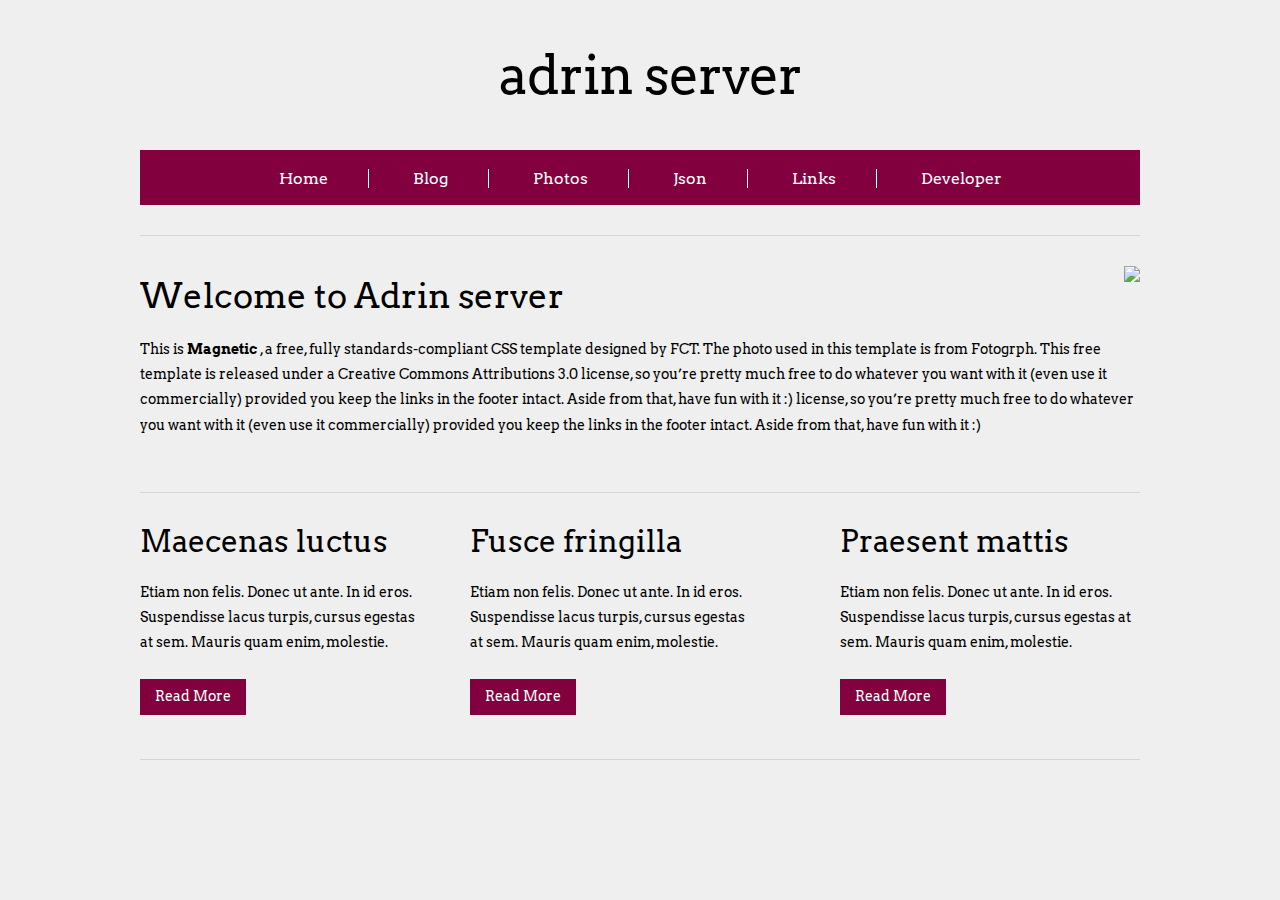
==== HTTP-Server/Website/index.html @ b8a90bcc "Create server" ====
<!DOCTYPE html PUBLIC "-//W3C//DTD XHTML 1.0 Strict//EN" "http://www.w3.org/TR/xhtml1/DTD/xhtml1-strict.dtd">

<html xmlns="http://www.w3.org/1999/xhtml">
<head>
<meta name="keywords" content="" />
<meta name="description" content="" />
<meta http-equiv="content-type" content="text/html; charset=utf-8" />
<title>Adrin server</title>
<link href="http://fonts.googleapis.com/css?family=Arvo" rel="stylesheet" type="text/css" />
<link href="style.css" rel="stylesheet" type="text/css" media="screen" />
<script type="text/javascript" src="jquery/jquery-1.4.2.min.js"></script>
<script type="text/javascript" src="jquery/jquery.gallerax-0.2.js"></script>
<style type="text/css">
@import "gallery.css";
</style>
</head>
<body>
<div id="wrapper">
	<div id="header">
		<div id="logo">
			<h1><a href="#">Adrin server</a></h1>
		</div>
	</div>
	<!-- end #header -->
	<div id="menu">
		<ul>
			<li class="current_page_item"><a href="#">Home</a></li>
			<li><a href="#">Blog</a></li>
			<li><a href="#">Photos</a></li>
			<li><a href="#">Json</a></li>
			<li><a href="#">Links</a></li>
			<li class="last"><a href="#">Developer</a></li>
		</ul>
	</div>
	<div id="banner">
	<img src="images/Adrin.png" align="right"/>
		<div id="welcome">
			<h2 class="title"><a href="#">Welcome to Adrin server</a></h2>
			<div class="entry">
				
				<p>This is <strong>Magnetic </strong>, a free, fully standards-compliant CSS template designed by <a href="http://www.freecsstemplates.org">FCT</a>.  The photo used in this template is from <a href="http://fotogrph.com/">Fotogrph</a>.  This free template is released under a Creative Commons Attributions 3.0
				</a> license, so you’re pretty much free to do whatever you want with it (even use it commercially) provided you keep the links in the footer intact. Aside from that, have fun with it :)
				</a> license, so you’re pretty much free to do whatever you want with it (even use it commercially) provided you keep the links in the footer intact. Aside from that, have fun with it :)
				
				</p>


			</div>
		</div>
	</div>
	<div id="three-columns">
		<div id="column1">
			<h2>Maecenas luctus</h2>
			<p>Etiam non felis. Donec ut ante. In id eros. Suspendisse lacus turpis, cursus egestas at sem. Mauris quam enim, molestie.</p>
			<p><a href="#" class="link-style">Read More</a></p>
		</div>
		<div id="column2">
			<h2>Fusce fringilla</h2>
			<p>Etiam non felis. Donec ut ante. In id eros. Suspendisse lacus turpis, cursus egestas at sem. Mauris quam enim, molestie.</p>
			<p><a href="#" class="link-style">Read More</a></p>
		</div>
		<div id="column3">
			<h2>Praesent mattis</h2>
			<p>Etiam non felis. Donec ut ante. In id eros. Suspendisse lacus turpis, cursus egestas at sem. Mauris quam enim, molestie.</p>
			<p><a href="#" class="link-style">Read More</a></p>
		</div>
	</div>
<!-- end #footer -->
</body>
</html>
---- HTTP-Server/Website/style.css ----
/*
Design by Free CSS Templates
http://www.freecsstemplates.org
Released for free under a Creative Commons Attribution 2.5 License
*/

body {
	margin: 0;
	padding: 0;
	background: #EFEFEF url(images/main-bg.jpg) repeat;
	font-family: 'Arvo', serif;
	font-size: 14px;
	color: #000000;
}

h1, h2, h3 {
	margin: 0;
	padding: 0;
	font-weight: normal;
	color: #221D1D;
}

h1 {
	font-size: 2em;
}

h2 {
	font-size: 2.4em;
}

h3 {
	font-size: 1.6em;
}

p, ul, ol {
	margin-top: 0;
	line-height: 180%;
}

ul, ol {
}

a {
	text-decoration: none;
	color: #091478;
}

a:hover {
}

#wrapper {
	padding: 0;
	background: url(images/main-image-bg.jpg) no-repeat center top;
}

/* Header */

#header {
	width: 940px;
	height: 150px;
	margin: 0 auto;
}

/* Logo */

#logo {
	width: 960px;
	height: 150px;
	margin: 0px auto 30px auto;
	color: #000000;
}

#logo h1, #logo p {
	margin: 0;
	padding: 0;
}

#logo h1 {
	line-height: 150px;
	letter-spacing: -1px;
	text-align: center;
	text-transform: lowercase;
	font-size: 3.8em;
}

#logo p {
	float: left;
	margin: 0;
	padding: 26px 0 0 10px;
	text-align: center;
	color: #000000;
} 

#logo p a {
	color: #000000;
}

#logo a {
	border: none;
	background: none;
	text-decoration: none;
	color: #000000;
}

/* Search */

#search {
	float: right;
	width: 280px;
	height: 60px;
	padding: 20px 0px 0px 0px;
	background: #323435;
	border-bottom: 4px solid #0974C4;
}

#search form {
	height: 41px;
	margin: 0;
	padding: 10px 0 0 20px;
}

#search fieldset {
	margin: 0;
	padding: 0;
	border: none;
}

#search-text {
	width: 170px;
	padding: 6px 5px 2px 5px;
	border: none;
	background: #000000;
	text-transform: lowercase;
	font: normal 11px Arial, Helvetica, sans-serif;
	color: #464032;
}

#search-submit {
	width: 50px;
	height: 23px;
	border: 1px solid #525252;
	background: #525252;
	font-weight: bold;
	font-size: 10px;
	color: #000000;
}

/* Menu */

#menu {
	overflow: hidden;
	width: 1000px;
	padding: 15px 0px;
	margin: 0px auto 30px auto;
	background: #83003E;
	font-size: 20px;
	color: #000000;
}

#menu ul {
	margin: 0px 0px 0px 0px;
	padding: 0px 0px;
	list-style: none;
	line-height: normal;
	text-align: center;
}

#menu li {
	display: inline-block;
	border-right: 1px solid #FFFFFF;
}

#menu a {
	display: block;
	padding: 0px 40px 0px 40px;
	text-decoration: none;
	text-align: center;
	font-size: 16px;
	font-weight:400;
	color: #FFFFFF;
	border: none;
}

#menu a:hover, #menu .current_page_item a {
	text-decoration: none;
}

#menu .current_page_item a {
	color: #FFFFFF;
}

#menu .last {
	border-right: none;
}

/* Page */

#page {
	overflow: hidden;
	width: 940px;
	margin: 0px auto;
	padding: 30px 30px;
	background: #FFFFFF;
	border: 1px solid #D4D4D4;
}

/* Content */

#content {
	float: left;
	width: 600px;
	padding: 10px 0px 0px 0px;
}

.post {
}

.post .title {
	margin-bottom: 10px;
	padding: 12px 0px 20px 0px;
	letter-spacing: -1px;
	color: #101010;
}

.post .title a {
	color: #101010;
	border: none;
}

.post .meta {
	height: 30px;
	border-bottom: 1px solid #292929;
	margin: 0px;
	padding: 0px 0px 0px 0px;
	text-align: left;
	font-family: Arial, Helvetica, sans-serif;
	font-size: 13px;
	font-weight: bold;
}

.post .meta .date {
	float: left;
	height: 24px;
	padding: 3px 15px;
	color: #BBBBBB;
}

.post .meta .posted {
	float: right;
	height: 24px;
	padding: 3px 15px;
	color: #BBBBBB;
}

.post .meta a {
	color: #BBBBBB;
}

.post .entry {
	padding: 0px 0px 20px 0px;
	padding-bottom: 20px;
	text-align: justify;
}

.links {
	padding-top: 20px;
	font-size: 12px;
	font-weight: bold;
}

/* Sidebar */

#sidebar {
	float: right;
	width: 280px;
	padding: 30px 0px 0px 0px;
	color: #383838;
}

#sidebar ul {
	margin: 0;
	padding: 0;
	list-style: none;
}

#sidebar li {
	margin: 0;
	padding: 0;
}

#sidebar li ul {
	margin: 0px 0px;
	padding-bottom: 30px;
}

#sidebar li li {
	line-height: 35px;
	border-bottom: 1px dotted #D4D4D4;
	margin: 0px 0px;
	border-right: none;
}

#sidebar li a {
	background: url(images/img03.gif) no-repeat left 6px;
}

#sidebar li li span {
	display: block;
	margin-top: -20px;
	padding: 0;
	font-size: 11px;
	font-style: italic;
}

#sidebar h2 {
	padding: 0px 0px 30px 0px;
	letter-spacing: -1px;
	font-size: 1.8em;
	color: #101010;
}

#sidebar p {
	margin: 0 0px;
	padding: 10px 30px 20px 30px;
	text-align: justify;
}

#sidebar a {
	border: none;
	color: #383838;
}

#sidebar a:hover {
	text-decoration: underline;
	color: #181818;
}

/* Calendar */

#calendar {
}

#calendar_wrap {
	padding: 20px;
}

#calendar table {
	width: 100%;
}

#calendar tbody td {
	text-align: center;
}

#calendar #next {
	text-align: right;
}

/* Footer */

#footer {
	overflow: hidden;
	width: 1000px;
	height: 200px;
	margin: 0 auto;
	padding: 40px 0 15px 0;
}

#footer p {
	margin: 0;
	padding-top: 20px;
	line-height: normal;
	text-align: center;
	color: #000000;
}

#footer a {
	color: #000000;
}

#three-columns {
	overflow: hidden;
	width: 1000px;
	margin: 0px auto;
	padding: 30px 0px;
	border-bottom: 1px solid #D4D4D4;
	color: #000000;
}

#three-columns h2 {
	padding: 0px 0px 20px 0px;
	font-size: 30px;
	color: #000000;
}

#three-columns #column1 {
	float: left;
	width: 290px;
	margin-right: 40px;
}

#three-columns #column2 {
	float: left;
	width: 290px;
}

#three-columns #column3 {
	float: right;
	width: 300px;
}

.link-style {
	display: inline-block;
	margin-top: 10px;
	padding: 5px 15px;
	background: #83003E;
	color: #FFFFFF;
}


.link-style2 {
	display: inline-block;
	margin-top: 10px;
	padding: 10px 25px;
	background: #83003E;
	font-size: 20px;
	color: #FFFFFF;
}

#welcome {
	width: 1000px;
	margin: 0px auto;
	padding: 10px 0px;
}

#welcome h2 {
	padding: 0px 0px 20px 0px;
}

#welcome h2 a {
	color: #000000;
}

#welcome a {
	color: #000000;
}

#banner {
	overflow: hidden;
	width: 1000px;
	margin: 0px auto;
	padding: 30px 0px;
	border-top: 1px solid #D4D4D4;
	border-bottom: 1px solid #D4D4D4;
}


#two-columns {
	overflow: hidden;
	width: 1000px;
	margin: 0px auto;
	padding: 30px 0px;
}

#two-columns #col1 {
	float: left;
	width: 660px;
	color: #000000;
}


#two-columns #col2 {
	float: right;
	width: 320px;
}

#two-columns h2 {
	padding: 0px 0px 20px 0px;
	color: #000000;
}


#two-columns .image-style {
}


#two-columns .text-style {
	padding-bottom: 10px;
	border: 10px solid #000000;
	text-align: center;
	font-size: 20px;
}
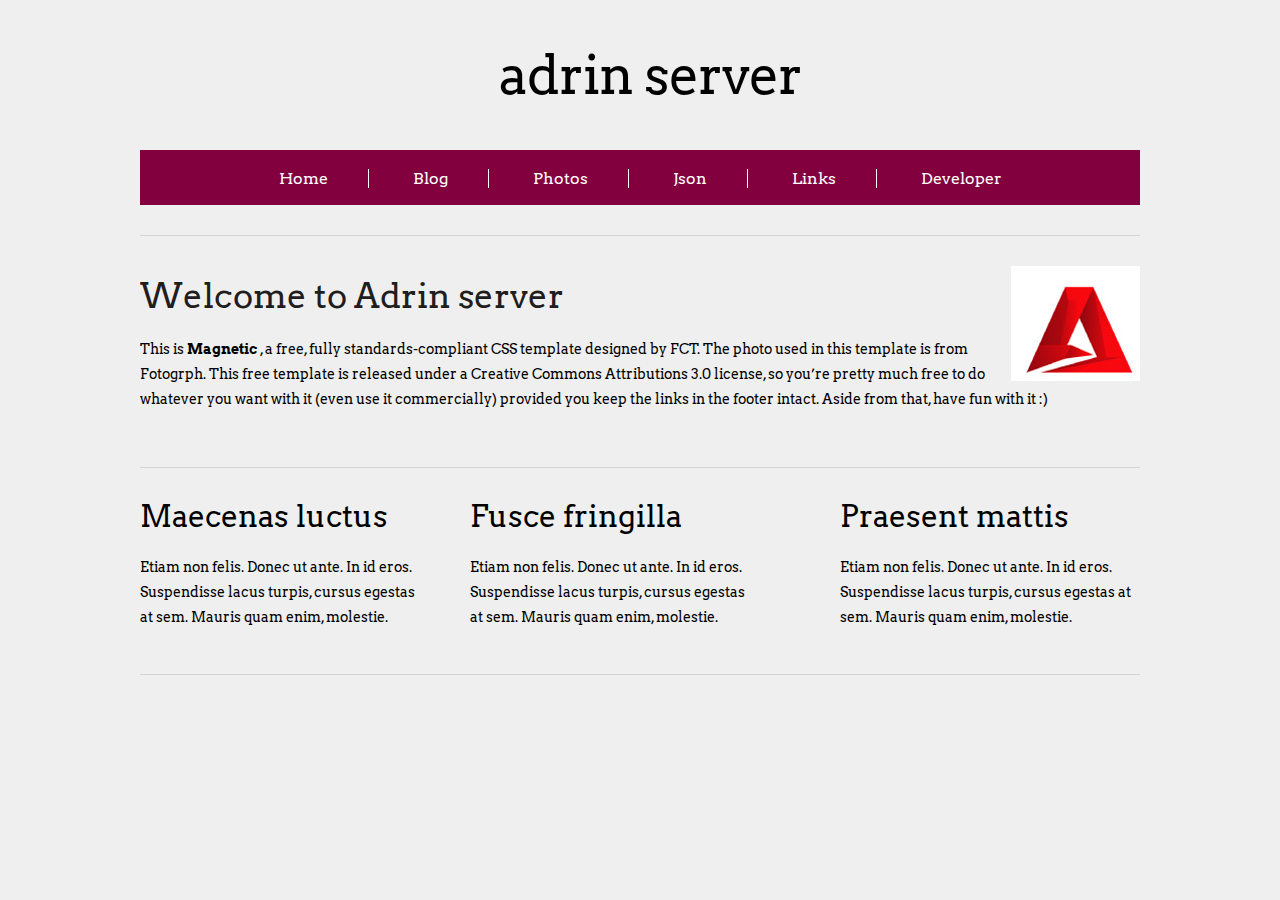
==== commit 7bb12d78: "Rewrite server" ====
--- a/HTTP-Server/Website/index.html
+++ b/HTTP-Server/Website/index.html
@@ -7,11 +7,210 @@
 <meta http-equiv="content-type" content="text/html; charset=utf-8" />
 <title>Adrin server</title>
 <link href="http://fonts.googleapis.com/css?family=Arvo" rel="stylesheet" type="text/css" />
-<link href="style.css" rel="stylesheet" type="text/css" media="screen" />
-<script type="text/javascript" src="jquery/jquery-1.4.2.min.js"></script>
-<script type="text/javascript" src="jquery/jquery.gallerax-0.2.js"></script>
 <style type="text/css">
-@import "gallery.css";
+body {
+	margin: 0;
+	padding: 0;
+	background: #EFEFEF url(images\\main-bg.jpg) repeat;
+	font-family: 'Arvo', serif;
+	font-size: 14px;
+	color: #000000;
+}
+
+h1, h2, h3 {
+	margin: 0;
+	padding: 0;
+	font-weight: normal;
+	color: #221D1D;
+}
+
+h1 {
+	font-size: 2em;
+}
+
+h2 {
+	font-size: 2.4em;
+}
+
+h3 {
+	font-size: 1.6em;
+}
+
+p, ul, ol {
+	margin-top: 0;
+	line-height: 180%;
+}
+
+ul, ol {
+}
+
+a {
+	text-decoration: none;
+	color: #091478;
+}
+
+#header {
+	width: 940px;
+	height: 150px;
+	margin: 0 auto;
+}
+
+#logo {
+	width: 960px;
+	height: 150px;
+	margin: 0px auto 30px auto;
+	color: #000000;
+}
+
+#logo h1, #logo p {
+	margin: 0;
+	padding: 0;
+}
+
+#logo h1 {
+	line-height: 150px;
+	letter-spacing: -1px;
+	text-align: center;
+	text-transform: lowercase;
+	font-size: 3.8em;
+}
+
+#logo p {
+	float: left;
+	margin: 0;
+	padding: 26px 0 0 10px;
+	text-align: center;
+	color: #000000;
+} 
+
+#logo p a {
+	color: #000000;
+}
+
+#logo a {
+	border: none;
+	background: none;
+	text-decoration: none;
+	color: #000000;
+}
+
+/* Menu */
+
+#menu {
+	overflow: hidden;
+	width: 1000px;
+	padding: 15px 0px;
+	margin: 0px auto 30px auto;
+	background: #83003E;
+	font-size: 20px;
+	color: #000000;
+}
+
+#menu ul {
+	margin: 0px 0px 0px 0px;
+	padding: 0px 0px;
+	list-style: none;
+	line-height: normal;
+	text-align: center;
+}
+
+#menu li {
+	display: inline-block;
+	border-right: 1px solid #FFFFFF;
+}
+
+#menu a {
+	display: block;
+	padding: 0px 40px 0px 40px;
+	text-decoration: none;
+	text-align: center;
+	font-size: 16px;
+	font-weight:400;
+	color: #FFFFFF;
+	border: none;
+}
+
+#menu a:hover, #menu .current_page_item a {
+	text-decoration: none;
+}
+
+#menu .current_page_item a {
+	color: #FFFFFF;
+}
+
+#menu .last {
+	border-right: none;
+}
+
+/* Page */
+
+#page {
+	overflow: hidden;
+	width: 940px;
+	margin: 0px auto;
+	padding: 30px 30px;
+	background: #FFFFFF;
+	border: 1px solid #D4D4D4;
+}
+
+#three-columns {
+	overflow: hidden;
+	width: 1000px;
+	margin: 0px auto;
+	padding: 30px 0px;
+	border-bottom: 1px solid #D4D4D4;
+	color: #000000;
+}
+
+#three-columns h2 {
+	padding: 0px 0px 20px 0px;
+	font-size: 30px;
+	color: #000000;
+}
+
+#three-columns #column1 {
+	float: left;
+	width: 290px;
+	margin-right: 40px;
+}
+
+#three-columns #column2 {
+	float: left;
+	width: 290px;
+}
+
+#three-columns #column3 {
+	float: right;
+	width: 300px;
+}
+
+#welcome {
+	width: 1000px;
+	margin: 0px auto;
+	padding: 10px 0px;
+}
+
+#welcome h2 {
+	padding: 0px 0px 20px 0px;
+}
+
+#welcome h2 a {
+	color: #000000;
+}
+
+#welcome a {
+	color: #000000;
+}
+
+#banner {
+	overflow: hidden;
+	width: 1000px;
+	margin: 0px auto;
+	padding: 30px 0px;
+	border-top: 1px solid #D4D4D4;
+	border-bottom: 1px solid #D4D4D4;
+}
+
 </style>
 </head>
 <body>
@@ -21,7 +220,6 @@
 			<h1><a href="#">Adrin server</a></h1>
 		</div>
 	</div>
-	<!-- end #header -->
 	<div id="menu">
 		<ul>
 			<li class="current_page_item"><a href="#">Home</a></li>
@@ -33,18 +231,15 @@
 		</ul>
 	</div>
 	<div id="banner">
-	<img src="images/Adrin.png" align="right"/>
+	<img src="Images\Adrin.png" align="right" alt="альтернативный текст">
 		<div id="welcome">
-			<h2 class="title"><a href="#">Welcome to Adrin server</a></h2>
+			<h2 class="title">Welcome to Adrin server</h2>
 			<div class="entry">
 				
 				<p>This is <strong>Magnetic </strong>, a free, fully standards-compliant CSS template designed by <a href="http://www.freecsstemplates.org">FCT</a>.  The photo used in this template is from <a href="http://fotogrph.com/">Fotogrph</a>.  This free template is released under a Creative Commons Attributions 3.0
 				</a> license, so you’re pretty much free to do whatever you want with it (even use it commercially) provided you keep the links in the footer intact. Aside from that, have fun with it :)
-				</a> license, so you’re pretty much free to do whatever you want with it (even use it commercially) provided you keep the links in the footer intact. Aside from that, have fun with it :)
-				
+				</a>
 				</p>
-
-
 			</div>
 		</div>
 	</div>
@@ -52,17 +247,14 @@
 		<div id="column1">
 			<h2>Maecenas luctus</h2>
 			<p>Etiam non felis. Donec ut ante. In id eros. Suspendisse lacus turpis, cursus egestas at sem. Mauris quam enim, molestie.</p>
-			<p><a href="#" class="link-style">Read More</a></p>
 		</div>
 		<div id="column2">
 			<h2>Fusce fringilla</h2>
 			<p>Etiam non felis. Donec ut ante. In id eros. Suspendisse lacus turpis, cursus egestas at sem. Mauris quam enim, molestie.</p>
-			<p><a href="#" class="link-style">Read More</a></p>
 		</div>
 		<div id="column3">
 			<h2>Praesent mattis</h2>
 			<p>Etiam non felis. Donec ut ante. In id eros. Suspendisse lacus turpis, cursus egestas at sem. Mauris quam enim, molestie.</p>
-			<p><a href="#" class="link-style">Read More</a></p>
 		</div>
 	</div>
 <!-- end #footer -->
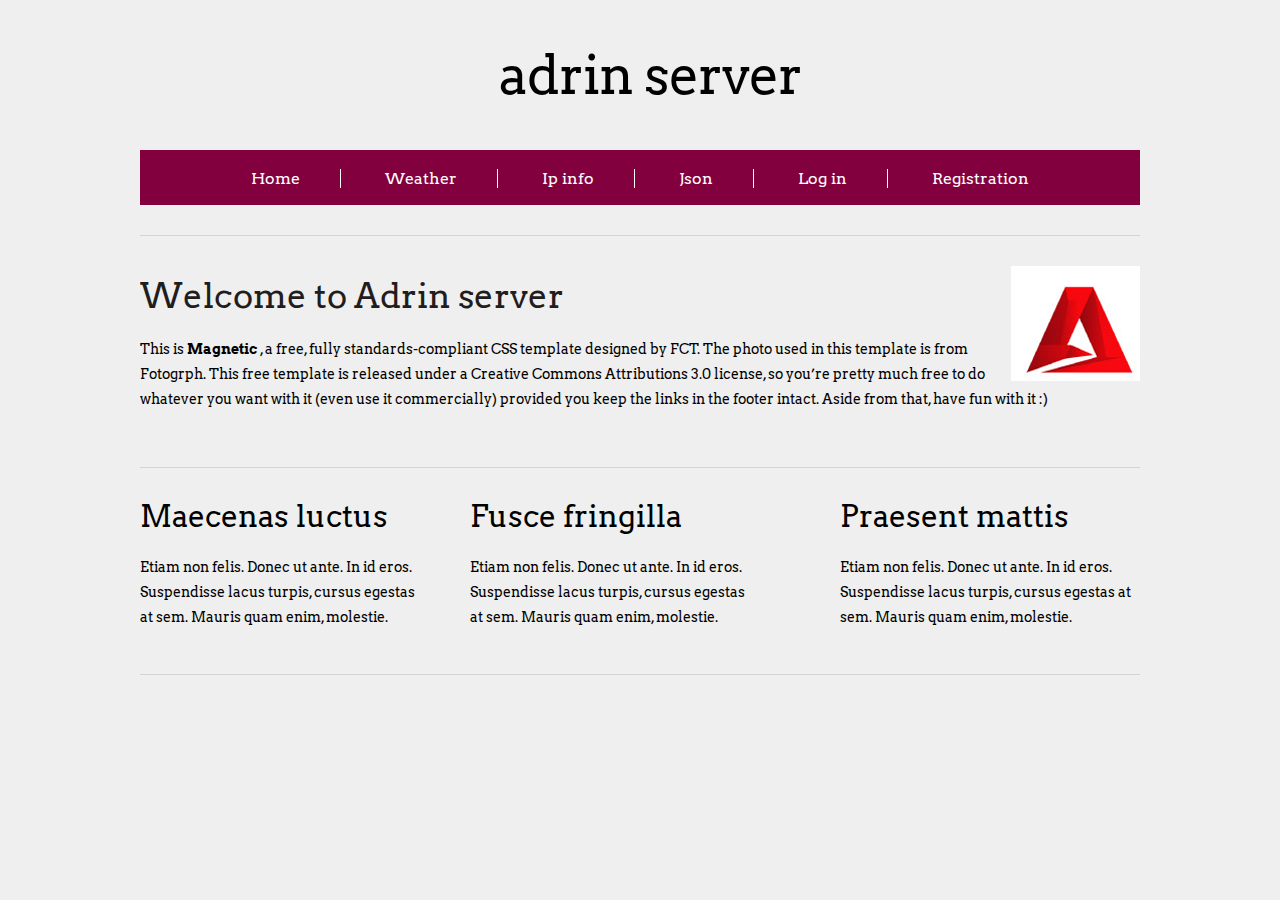
==== commit 37957151: "Big changes" ====
--- a/HTTP-Server/Website/index.html
+++ b/HTTP-Server/Website/index.html
@@ -223,11 +223,11 @@
 	<div id="menu">
 		<ul>
 			<li class="current_page_item"><a href="#">Home</a></li>
-			<li><a href="#">Blog</a></li>
-			<li><a href="#">Photos</a></li>
-			<li><a href="#">Json</a></li>
-			<li><a href="#">Links</a></li>
-			<li class="last"><a href="#">Developer</a></li>
+			<li><a href="/getWeather/Kiev">Weather</a></li>
+			<li><a href="/getIp/">Ip info</a></li>
+			<li><a href="/getJson/">Json</a></li>
+			<li><a href="/logIn/">Log in</a></li>
+			<li class="last"><a href="/registration/">Registration</a></li>
 		</ul>
 	</div>
 	<div id="banner">
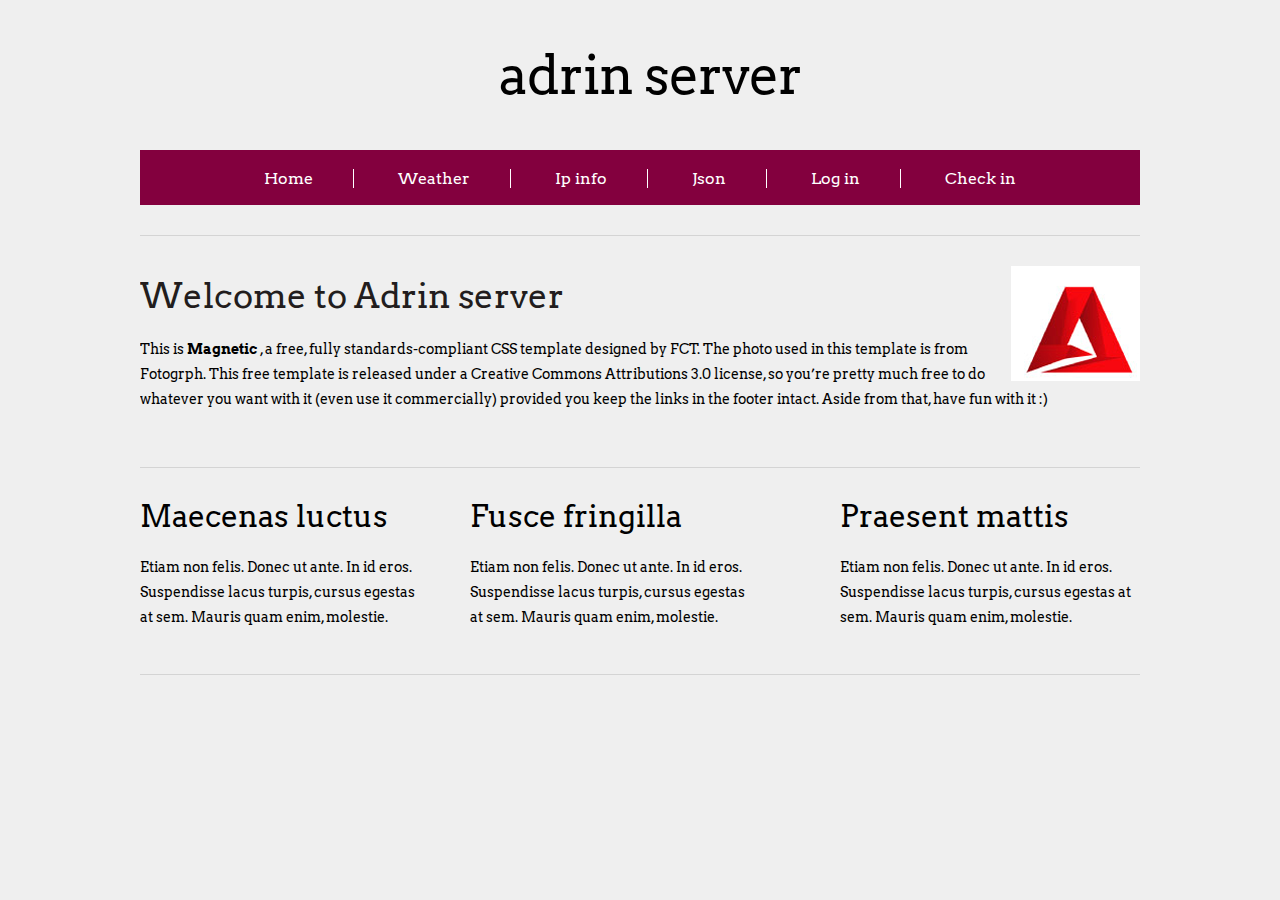
==== commit 42d9f1cf: "Del and create new mediator pattern" ====
--- a/HTTP-Server/Website/index.html
+++ b/HTTP-Server/Website/index.html
@@ -1,4 +1,4 @@
-<!DOCTYPE html PUBLIC "-//W3C//DTD XHTML 1.0 Strict//EN" "http://www.w3.org/TR/xhtml1/DTD/xhtml1-strict.dtd">
+﻿<!DOCTYPE html PUBLIC "-//W3C//DTD XHTML 1.0 Strict//EN" "http://www.w3.org/TR/xhtml1/DTD/xhtml1-strict.dtd">
 
 <html xmlns="http://www.w3.org/1999/xhtml">
 <head>
@@ -212,6 +212,14 @@
 }
 
 </style>
+
+    <script type="text/javascript" src="Scripts/jquery-2.1.4.min.js"></script>
+    <script>
+        document.addEventListener('DOMContentLoaded', function () {
+            if (Notification.permission !== "granted")
+                Notification.requestPermission();
+        });
+    </script>
 </head>
 <body>
 <div id="wrapper">
@@ -227,7 +235,7 @@
 			<li><a href="/getIp/">Ip info</a></li>
 			<li><a href="/getJson/">Json</a></li>
 			<li><a href="/logIn/">Log in</a></li>
-			<li class="last"><a href="/registration/">Registration</a></li>
+			<li class="last"><a href="/registration/">Check in</a></li>
 		</ul>
 	</div>
 	<div id="banner">
@@ -237,8 +245,7 @@
 			<div class="entry">
 				
 				<p>This is <strong>Magnetic </strong>, a free, fully standards-compliant CSS template designed by <a href="http://www.freecsstemplates.org">FCT</a>.  The photo used in this template is from <a href="http://fotogrph.com/">Fotogrph</a>.  This free template is released under a Creative Commons Attributions 3.0
-				</a> license, so you’re pretty much free to do whatever you want with it (even use it commercially) provided you keep the links in the footer intact. Aside from that, have fun with it :)
-				</a>
+				 license, so you’re pretty much free to do whatever you want with it (even use it commercially) provided you keep the links in the footer intact. Aside from that, have fun with it :)
 				</p>
 			</div>
 		</div>
@@ -257,6 +264,7 @@
 			<p>Etiam non felis. Donec ut ante. In id eros. Suspendisse lacus turpis, cursus egestas at sem. Mauris quam enim, molestie.</p>
 		</div>
 	</div>
+    </div>
 <!-- end #footer -->
 </body>
 </html>
